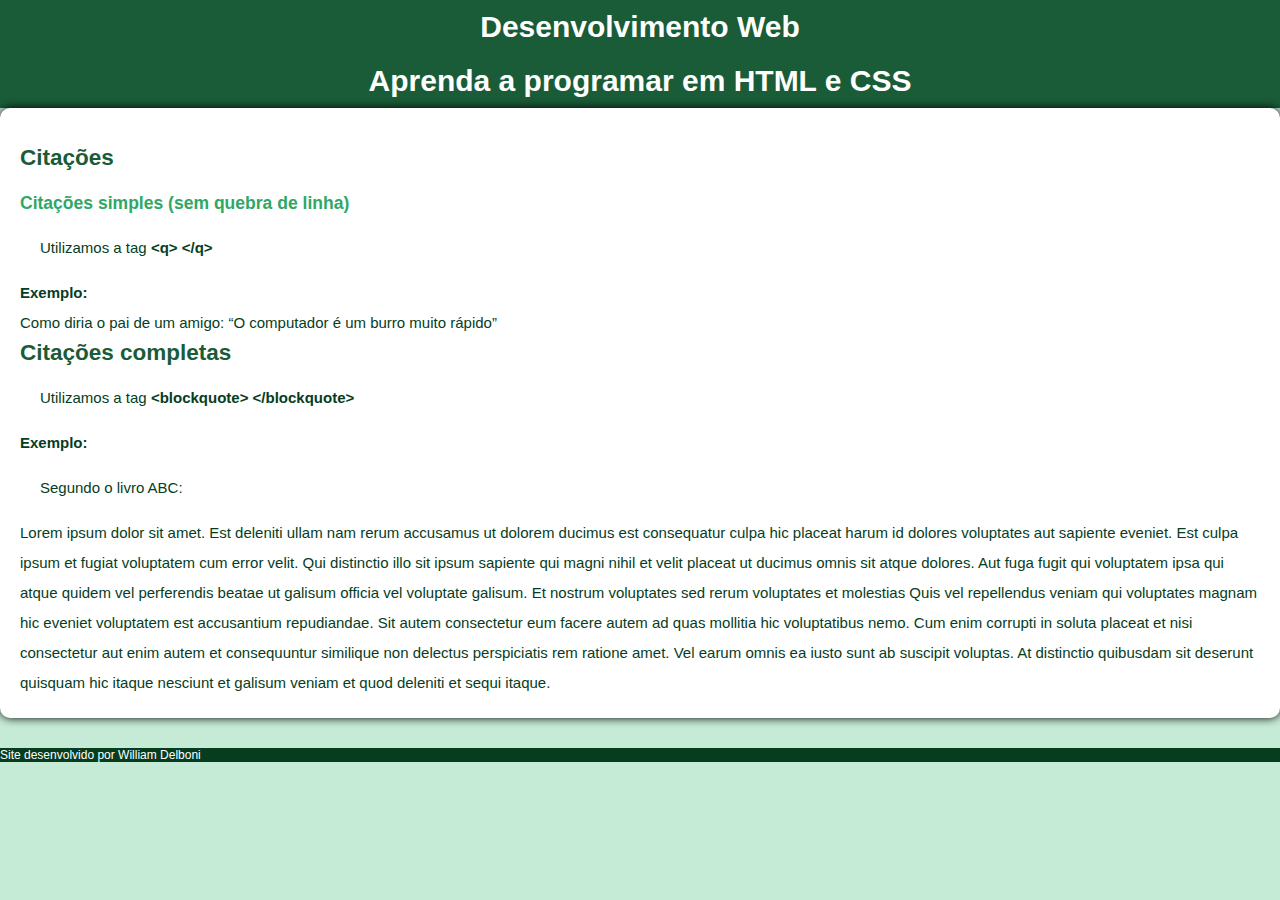
==== Citações.html @ 8500e952 "Fatec" ====
<!doctype html>
<html lang = "PT-BR">
    <head> 
        <meta charset = UTF8>
        <meta name="viewport" content="width=device-width, initial-scale=1.0">
        <link rel="shortcut icon" href="Imagens/Fatec.png" type="image/x-icon">
        <link rel="stylesheet" href="Estilo/estilo.css">

    <title> Citações </title>

    <header>
        <h1>
        Desenvolvimento Web
        </h1>
        <p>
            <h1> Aprenda a programar em HTML e CSS</h2>
        </p>
        
    </header>

    </head>
    <body>        
            
        
            <main>
                <p>
                    <h2>Citações</h2>
                </p>
                <h3>Citações simples (sem quebra de linha)</h3>
                    <p>Utilizamos a tag <strong>&lt;q&gt; &lt;/q&gt;</strong></p>
                <strong>Exemplo: <br>
                </strong> Como diria o pai de um amigo: <q>O computador é um burro muito rápido</q>
            
                <h2>Citações completas</h2>
                    <p>Utilizamos a tag <strong>&lt;blockquote&gt; &lt;/blockquote&gt;</strong></p>
                    <strong>Exemplo:</strong> <br>
                    <p>Segundo o livro ABC:</p>
                    <blockquote cite= "loremipsum.com.br">
            
                    Lorem ipsum dolor sit amet. Est deleniti ullam nam rerum accusamus ut dolorem ducimus est consequatur culpa hic placeat harum id dolores voluptates aut sapiente eveniet. Est culpa ipsum et fugiat voluptatem cum error velit. Qui distinctio illo sit ipsum sapiente qui magni nihil et velit placeat ut ducimus omnis sit atque dolores. Aut fuga fugit qui voluptatem ipsa qui atque quidem vel perferendis beatae ut galisum officia vel voluptate galisum.
                    Et nostrum voluptates sed rerum voluptates et molestias Quis vel repellendus veniam qui voluptates magnam hic eveniet voluptatem est accusantium repudiandae. Sit autem consectetur eum facere autem ad quas mollitia hic voluptatibus nemo. Cum enim corrupti in soluta placeat et nisi consectetur aut enim autem et consequuntur similique non delectus perspiciatis rem ratione amet.
            
                    Vel earum omnis ea iusto sunt ab suscipit voluptas. At distinctio quibusdam sit deserunt quisquam hic itaque nesciunt et galisum veniam et quod deleniti et sequi itaque.
                   
            </blockquote>
        </main>
    </body>
    <footer> 
        <p>Site desenvolvido por William Delboni</p>
    </footer>
</html>
---- Estilo/estilo.css ----
@charset "UTF-8";

/*
#c5ebd6
#83e1ad
#3ddc84
#2fa866
#a15c37
#063d1e
*/

:root {

    --cor0: #c5ebd6;
    --cor1: #83e1ad;
    --cor2: #3ddc84;
    --cor3: #2fa866;
    --cor4: #1a5c37;
    --cor5: #063d1e;
}

*{
    margin: 0px;
    padding: 0px;
}



header{
    background-color: var(--cor4);
    min-height: 90px;
    text-align: center;
}

body{
    background-color: #c5ebd6;
    font-family: Arial, Helvetica, sans-serif;
    font-size: 15px;
}

h1{
   color: white;
   text-align:center;
   padding: 10px;
   
}

h2{
    color: var(--cor4);
}

h3{
    color:var(--cor3);

}


main{
    background-color:white;
    min-width: 320px;
    max-width: 1500px;
    color:var(--cor5);
    padding: 20px;
    box-shadow: 0px 0px 10px black;
    border-radius: 10px;
    margin: auto;
    margin-bottom: 30px;    
    line-height: 2em;
    font-size: 1em;
    }
 
main p{
        margin: 15px 0px ;
        text-align: justify;
        text-indent: 20px;
 }

 nav{
    background-color:var(--cor5)    
}
 main a{    
        text-decoration: none;
        color: white;
        font-size:medium;
        font-weight: 700;
        padding-right: 15px;
        margin-right: 15px;
        
}

main a:hover    {    
    text-decoration: underline;
    color: var(--cor5);
    background-color: var(--cor2);
    
}

main img {
    width: 56%;
    height: auto;
    display: block;
}

footer{
    background-color:var(--cor5);
    color: white;
    font-family: Arial, Helvetica, sans-serif;
    font-size: 12px;
}

*{
    margin: 0px;
    padding: 0px;
}

ol{
margin-left: 25px;
}

ul{
    margin-left: 25px;
}
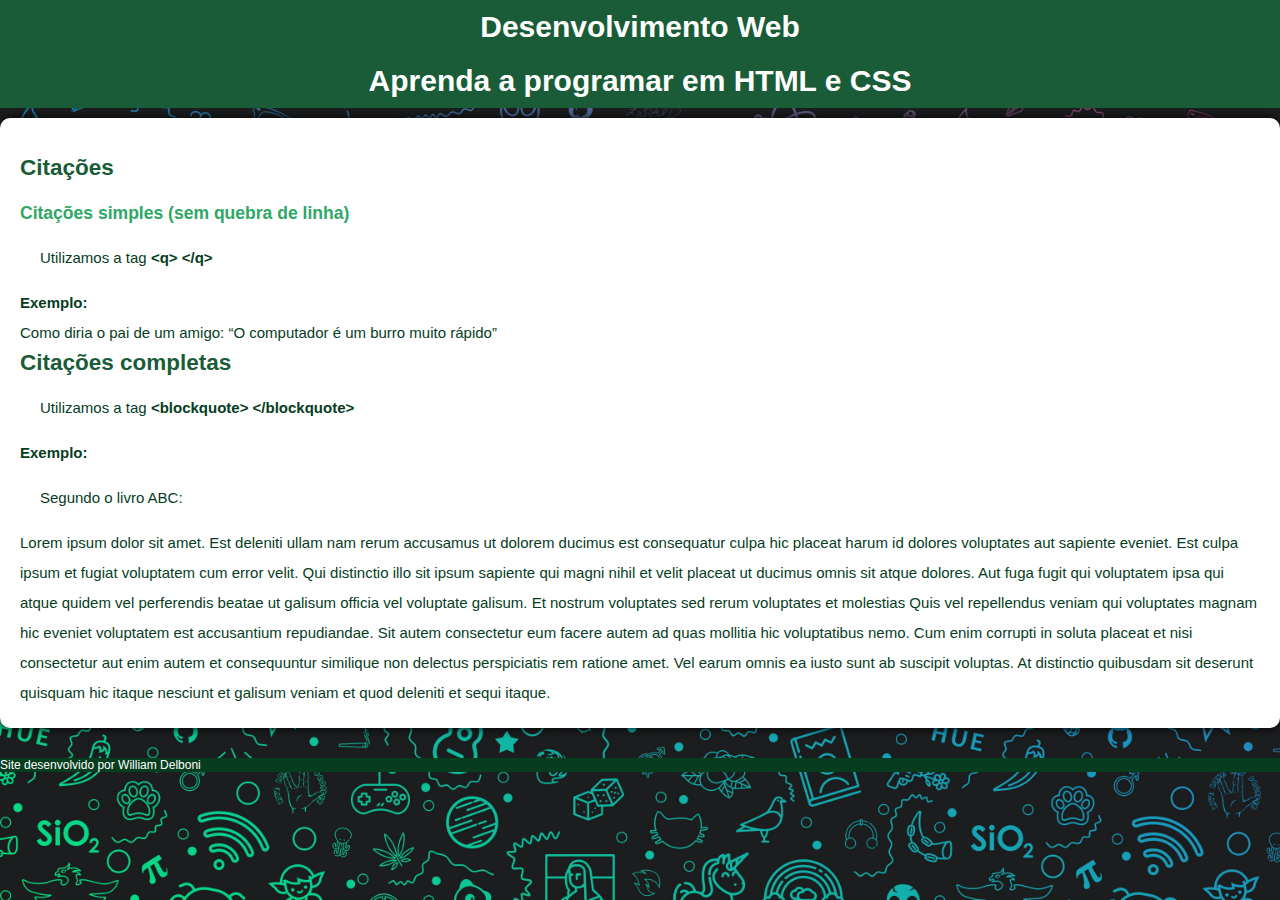
==== commit d59feea6: "Minhas alterações locais" ====
--- a/Citações.html
+++ b/Citações.html
@@ -19,7 +19,17 @@
     </header>
 
     </head>
-    <body>        
+    <body>  
+        
+        <Style>
+    body {
+        margin: 0;
+        padding: 0;
+        background: url('Imagens/Background.jpg') no-repeat center center fixed;
+        background-size: cover;
+        height: 100vh;
+     }
+        </Style>
             
         
             <main>
--- a/Estilo/estilo.css
+++ b/Estilo/estilo.css
@@ -1,6 +1,6 @@
 @charset "UTF-8";
 
-/*
+/* Paleta de cores
 #c5ebd6
 #83e1ad
 #3ddc84
@@ -9,6 +9,75 @@
 #063d1e
 */
 
+p#GoogleFonts1 {
+    font-family: "Rubik Dirt", system-ui;
+  font-weight: 400;
+  font-style: normal;
+  font-size: 200%;
+  text-indent: 0px;
+  }
+
+  p#GoogleFonts2 {
+    font-family: "Mystery Quest", system-ui;
+  font-weight: 400;
+  font-style: normal;
+  font-size: 200%;
+  text-indent: 0px;
+  }
+
+  p#GoogleFonts3 {
+    font-family: "Borel", cursive;
+  font-weight: 400;
+  font-style: normal;
+  font-size: 200%;
+  text-indent: 0px;
+  }
+
+  p#FonteExterna1 {
+    font-family: "Lacquer", system-ui;
+  font-weight: 400;
+  font-style: normal;
+  font-size: 200%;
+  text-indent: 0px;
+  }
+
+  p#FonteExterna2 {
+    font-family: "Tangerine", cursive;
+    font-weight: 700;
+    font-style: normal;
+    font-size:200%;
+    text-indent: 0px;
+  }
+
+  p#FonteExterna3 {
+    font-family: "Music Logos", cursive;
+    font-weight: 400;
+    font-style: normal;
+    font-size: 400%;
+    letter-spacing: 10px;
+    line-height: 50px;
+    text-indent: 0px;
+  }
+
+
+  a.LinkFonte{
+    text-decoration: none;
+        color: var(--cor5);
+        font-size:medium;
+        font-weight: 700;
+        padding-right: 15px;
+        margin-right: 15px;
+
+  }
+
+  a.LinkFonte:hover    {    
+    text-decoration: underline;
+    color: white;
+    background-color: var(--cor2);
+    
+}
+
+  
 :root {
 
     --cor0: #c5ebd6;
@@ -33,10 +102,18 @@
 }
 
 body{
+    margin: 0;
+    padding: 0;
+    background: url('Imagens/Background.jpg') no-repeat center center fixed;
+    background-size: cover;
+    height: 100vh;
+    
     background-color: #c5ebd6;
     font-family: Arial, Helvetica, sans-serif;
-    font-size: 15px;
-}
+    font-size: 15px;   
+}
+
+
 
 h1{
    color: white;
@@ -64,6 +141,7 @@
     box-shadow: 0px 0px 10px black;
     border-radius: 10px;
     margin: auto;
+    margin-top: 10px;
     margin-bottom: 30px;    
     line-height: 2em;
     font-size: 1em;
@@ -119,4 +197,5 @@
 
 ul{
     margin-left: 25px;
-}+}
+
